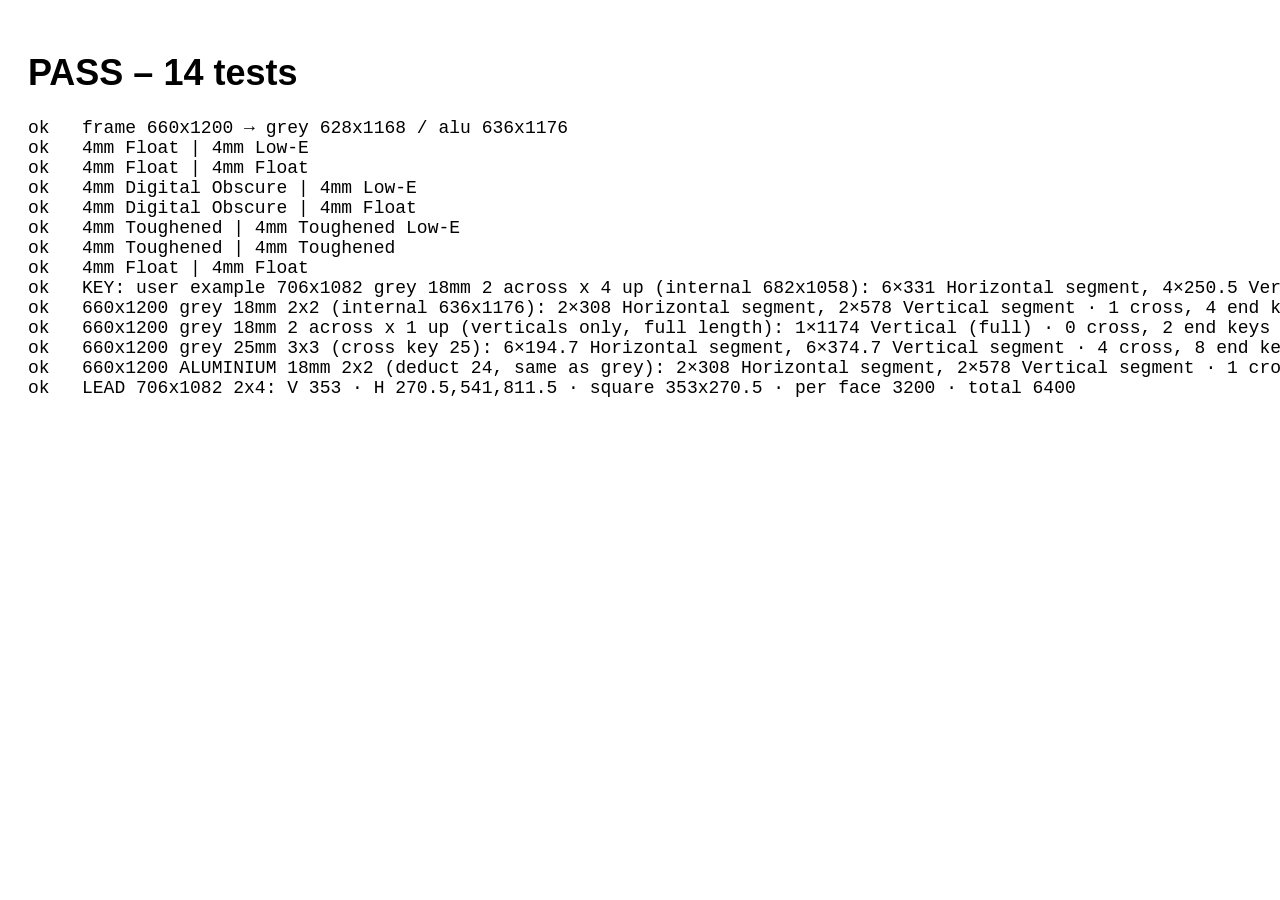
==== tests.html @ 1c04de40 "Kearglaze Factory PWA v1" ====
<!doctype html><meta charset="utf-8"><title>Kearglaze cutting self-test</title><body style="font:18px sans-serif;padding:20px"><div id="app"></div><h1 id="r">running…</h1>
<script>localStorage.removeItem('x')</script><script src="js/storage.js"></script><script src="js/data.js"></script><script src="js/cutting.js"></script>
<script>const t=cutSelfTest();const P=paneSelfTest().concat(geoSelfTest(),leadSelfTest());const all=t.ok&&P.every(x=>x.ok);
document.getElementById('r').textContent=(all?'PASS':'FAIL')+' – '+(1+P.length)+' tests';
document.body.insertAdjacentHTML('beforeend','<pre id="d">'+[(t.ok?'ok  ':'FAIL')+' frame 660x1200 → grey '+t.grey+' / alu '+t.alu].concat(P.map(x=>(x.ok?'ok  ':'FAIL')+' '+x.got+(x.ok?'':' (expected '+x.exp+')'))).join('\n')+'</pre>');</script>
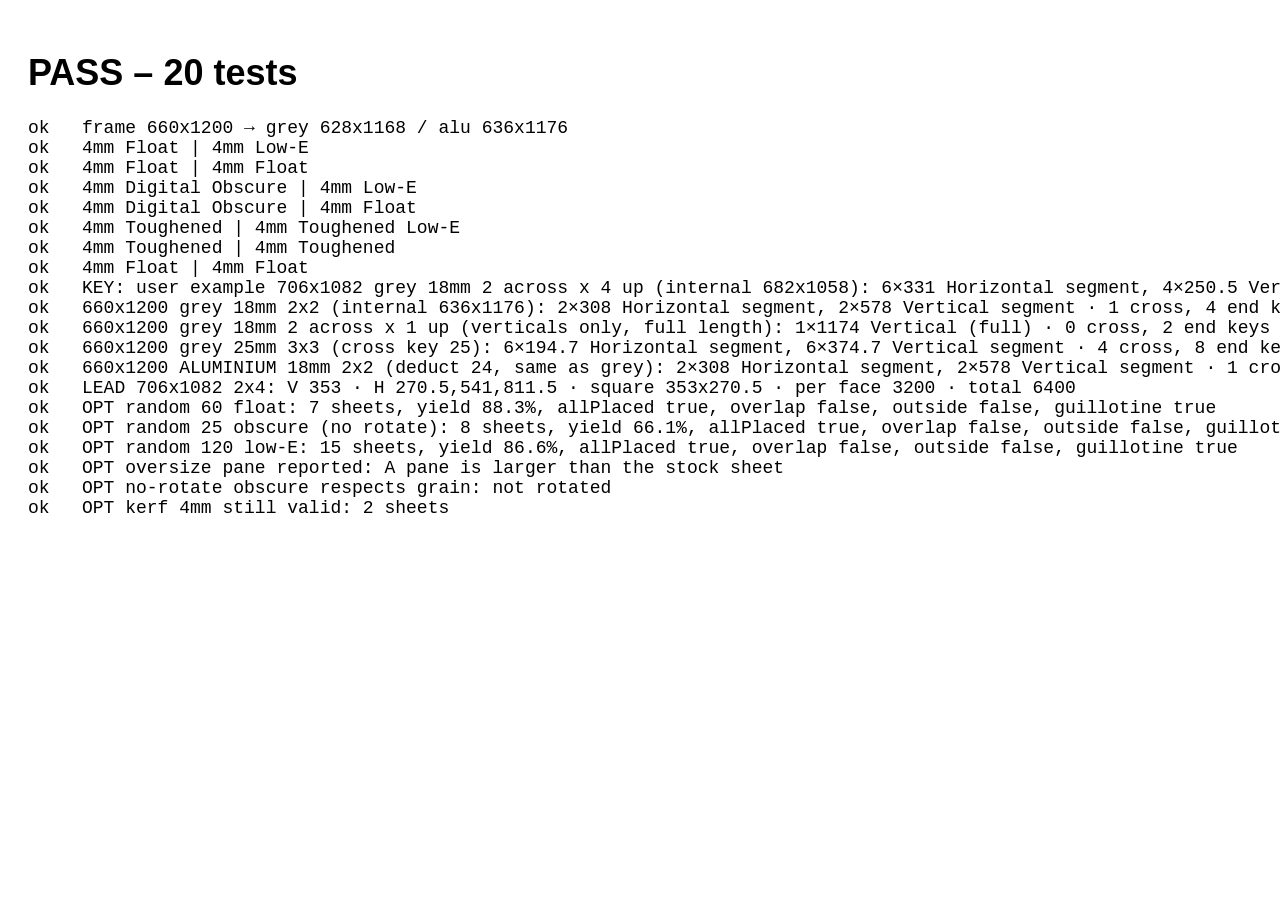
==== commit 6f2945da: "Add sheet cutting optimiser and toughened glass orders" ====
--- a/tests.html
+++ b/tests.html
@@ -1,5 +1,5 @@
 <!doctype html><meta charset="utf-8"><title>Kearglaze cutting self-test</title><body style="font:18px sans-serif;padding:20px"><div id="app"></div><h1 id="r">running…</h1>
-<script>localStorage.removeItem('x')</script><script src="js/storage.js"></script><script src="js/data.js"></script><script src="js/cutting.js"></script>
-<script>const t=cutSelfTest();const P=paneSelfTest().concat(geoSelfTest(),leadSelfTest());const all=t.ok&&P.every(x=>x.ok);
+<script>localStorage.removeItem('x')</script><script src="js/storage.js"></script><script src="js/data.js"></script><script src="js/cutting.js"></script><script src="js/scansheet.js"></script><script src="js/optimise.js"></script>
+<script>const t=cutSelfTest();const P=paneSelfTest().concat(geoSelfTest(),leadSelfTest(),typeof scanSelfTest==='function'?scanSelfTest():[],optSelfTest(),typeof jobOptTest==='function'?jobOptTest():[]);const all=t.ok&&P.every(x=>x.ok);
 document.getElementById('r').textContent=(all?'PASS':'FAIL')+' – '+(1+P.length)+' tests';
 document.body.insertAdjacentHTML('beforeend','<pre id="d">'+[(t.ok?'ok  ':'FAIL')+' frame 660x1200 → grey '+t.grey+' / alu '+t.alu].concat(P.map(x=>(x.ok?'ok  ':'FAIL')+' '+x.got+(x.ok?'':' (expected '+x.exp+')'))).join('\n')+'</pre>');</script>
